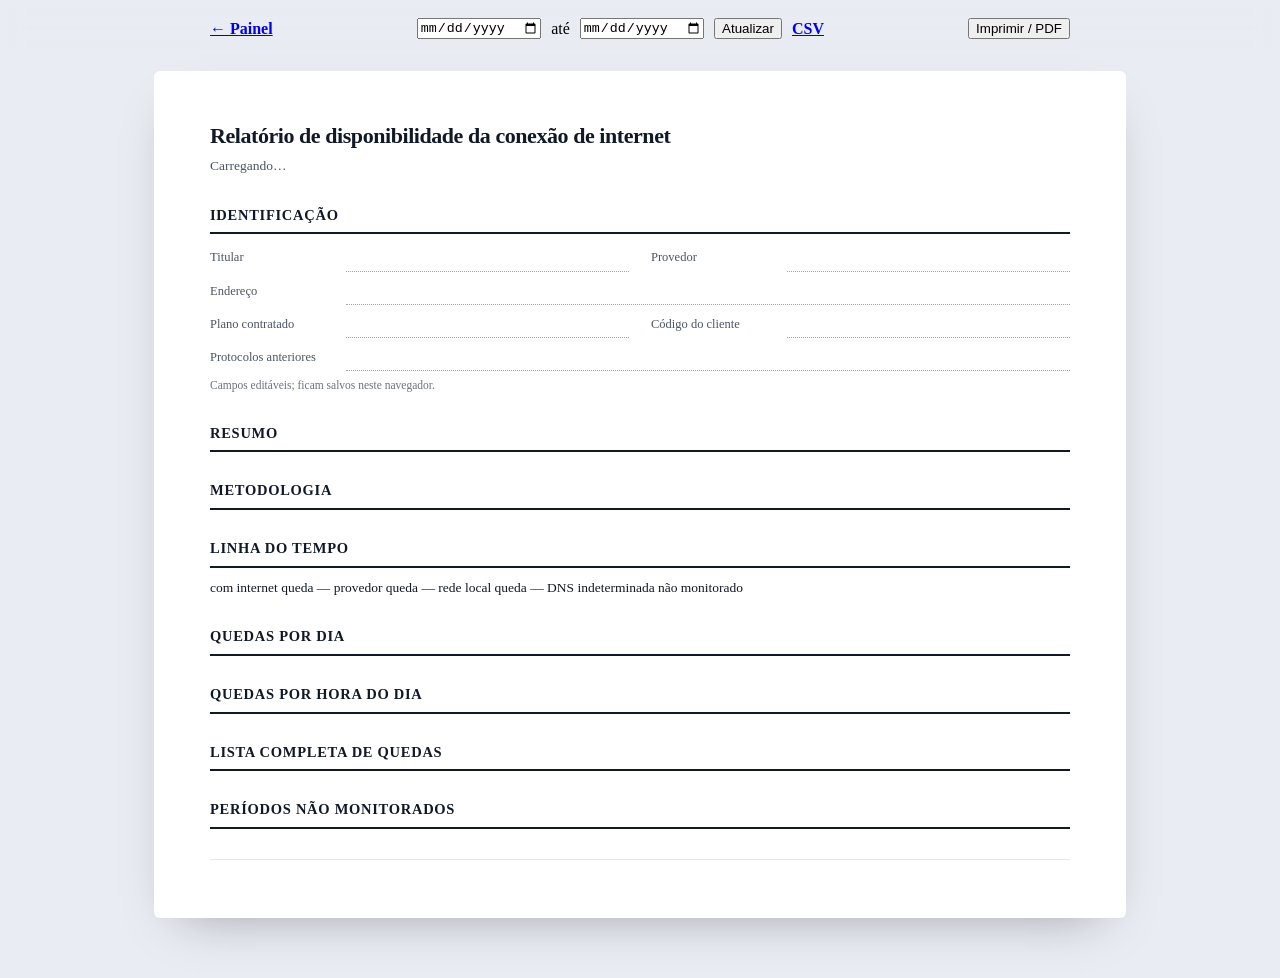
==== static/relatorio.html @ 19f322bf "Initial commit: down-again internet outage monitor Home internet outage monitor for an always-on com" ====
<!doctype html>
<html lang="pt-BR" data-theme="light">
<head>
<meta charset="utf-8">
<meta name="viewport" content="width=device-width, initial-scale=1">
<title>Relatório de disponibilidade</title>
<link rel="stylesheet" href="/style.css">
<style>
  body { background: #e9ecf3; }
  .bar { position: sticky; top: 0; z-index: 5; background: rgba(233, 236, 243, .9); backdrop-filter: blur(8px); border-bottom: 1px solid var(--line); }
  .bar .in { max-width: 860px; margin: 0 auto; padding: 10px 16px; display: flex; gap: 10px; align-items: center; flex-wrap: wrap; }
  .bar .in a { margin-right: auto; font-weight: 600; }
  .page { max-width: 860px; margin: 22px auto 60px; background: #fff; color: #111827; padding: 48px 56px; border-radius: 6px; box-shadow: 0 20px 50px -25px rgba(0, 0, 0, .35); font-size: 13.5px; line-height: 1.5; }
  h1 { font-size: 22px; letter-spacing: -.02em; margin: 0 0 4px; }
  .lead { color: #4b5563; margin: 0 0 22px; }
  h2 { font-size: 14.5px; margin: 28px 0 10px; padding-bottom: 6px; border-bottom: 2px solid #111827; text-transform: uppercase; letter-spacing: .05em; }
  .ident { display: grid; grid-template-columns: 1fr 1fr; gap: 6px 22px; }
  .ident label { display: grid; grid-template-columns: 128px 1fr; align-items: baseline; gap: 8px; font-size: 12.5px; color: #4b5563; }
  .ident input { border: 0; border-bottom: 1px dotted #9ca3af; font: inherit; font-size: 13.5px; color: #111827; padding: 3px 0; background: transparent; min-width: 0; }
  .ident input:focus { outline: none; border-bottom-color: var(--accent); }
  .ident .wide { grid-column: 1 / -1; }
  table { width: 100%; border-collapse: collapse; }
  th, td { text-align: left; padding: 6px 8px; border-bottom: 1px solid #e5e7eb; vertical-align: top; }
  th { font-size: 11.5px; text-transform: uppercase; letter-spacing: .04em; color: #6b7280; font-weight: 600; background: #f9fafb; }
  td.n, th.n { text-align: right; font-variant-numeric: tabular-nums; }
  .sum td:first-child { color: #4b5563; width: 46%; }
  .sum td:last-child { font-weight: 600; }
  .hl { background: #fef3f2; border-left: 4px solid var(--isp); padding: 12px 16px; margin: 16px 0 4px; border-radius: 0 6px 6px 0; }
  .meth { color: #374151; }
  .meth li { margin-bottom: 4px; }
  .dot { display: inline-block; width: 9px; height: 9px; border-radius: 50%; margin-right: 6px; vertical-align: 0; }
  .tl-row { grid-template-columns: 70px minmax(0, 1fr) 80px; }
  .tl-track { height: 16px; border-radius: 4px; }
  .hbars { height: 130px; }
  .foot { margin-top: 30px; padding-top: 10px; border-top: 1px solid #e5e7eb; color: #6b7280; font-size: 11.5px; }
  .muted2 { color: #6b7280; }
  .legend { margin: 0 0 10px; }
  @media (max-width: 700px) { .page { padding: 26px 18px; border-radius: 0; margin: 0; } .ident { grid-template-columns: 1fr; } .ident label { grid-template-columns: 110px 1fr; } }
  @media print {
    @page { size: A4; margin: 14mm 12mm; }
    body { background: #fff; }
    .bar { display: none; }
    .page { box-shadow: none; margin: 0; padding: 0; max-width: none; }
    * { -webkit-print-color-adjust: exact; print-color-adjust: exact; }
    h2 { break-after: avoid; }
    tr, .tl-row { break-inside: avoid; }
    .ident input { border-bottom-color: transparent; }
  }
</style>
</head>
<body>
<div class="bar"><div class="in">
  <a href="/">← Painel</a>
  <input type="date" id="d-from"> <span class="muted">até</span> <input type="date" id="d-to">
  <button class="btn" id="apply">Atualizar</button>
  <a class="btn" id="csv" href="#">CSV</a>
  <button class="btn primary" id="print">Imprimir / PDF</button>
</div></div>

<div class="page">
  <h1>Relatório de disponibilidade da conexão de internet</h1>
  <p class="lead" id="lead">Carregando…</p>

  <h2>Identificação</h2>
  <div class="ident" id="ident">
    <label>Titular <input data-k="titular"></label>
    <label>Provedor <input data-k="provedor"></label>
    <label class="wide">Endereço <input data-k="endereco"></label>
    <label>Plano contratado <input data-k="plano"></label>
    <label>Código do cliente <input data-k="cliente"></label>
    <label class="wide">Protocolos anteriores <input data-k="protocolos"></label>
  </div>
  <p class="muted2" style="font-size:11.5px;margin:6px 0 0">Campos editáveis; ficam salvos neste navegador.</p>

  <h2>Resumo</h2>
  <div id="summary"></div>

  <h2>Metodologia</h2>
  <ol class="meth" id="meth"></ol>

  <h2>Linha do tempo</h2>
  <div class="legend">
    <span><i class="sq" style="--c:var(--mon)"></i>com internet</span>
    <span><i class="sq" style="--c:var(--isp)"></i>queda — provedor</span>
    <span><i class="sq" style="--c:var(--local)"></i>queda — rede local</span>
    <span><i class="sq" style="--c:var(--dns)"></i>queda — DNS</span>
    <span><i class="sq" style="--c:var(--unknown)"></i>indeterminada</span>
    <span><i class="sq" style="--c:var(--unmon)"></i>não monitorado</span>
  </div>
  <div id="timeline"></div>

  <h2>Quedas por dia</h2>
  <div id="days"></div>

  <h2>Quedas por hora do dia</h2>
  <div id="hours"></div>

  <h2>Lista completa de quedas</h2>
  <div id="list"></div>

  <h2>Períodos não monitorados</h2>
  <div id="unmon"></div>

  <div class="foot" id="foot"></div>
</div>

<script src="/common.js"></script>
<script src="/report.js"></script>
</body>
</html>
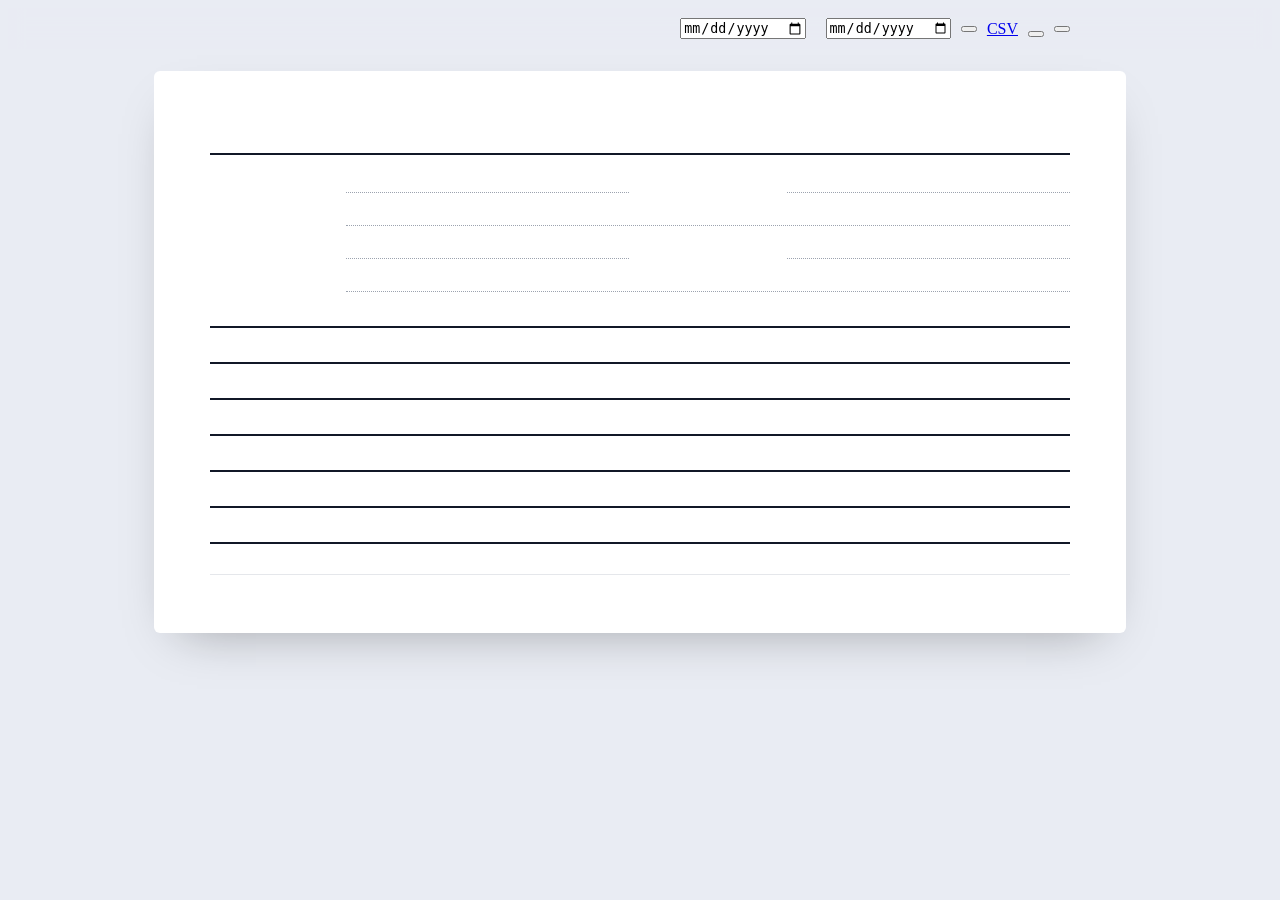
==== commit 29a8c151: "feat(i18n): translate everything into en/pt/zh and simplify the docs - Dashboard, report, phone aler" ====
--- a/static/relatorio.html
+++ b/static/relatorio.html
@@ -1,15 +1,15 @@
 <!doctype html>
-<html lang="pt-BR" data-theme="light">
+<html lang="en" data-theme="light">
 <head>
 <meta charset="utf-8">
 <meta name="viewport" content="width=device-width, initial-scale=1">
-<title>Relatório de disponibilidade</title>
+<title>down-again</title>
 <link rel="stylesheet" href="/style.css">
 <style>
   body { background: #e9ecf3; }
   .bar { position: sticky; top: 0; z-index: 5; background: rgba(233, 236, 243, .9); backdrop-filter: blur(8px); border-bottom: 1px solid var(--line); }
   .bar .in { max-width: 860px; margin: 0 auto; padding: 10px 16px; display: flex; gap: 10px; align-items: center; flex-wrap: wrap; }
-  .bar .in a { margin-right: auto; font-weight: 600; }
+  .bar .in > a:first-child { margin-right: auto; font-weight: 600; }
   .page { max-width: 860px; margin: 22px auto 60px; background: #fff; color: #111827; padding: 48px 56px; border-radius: 6px; box-shadow: 0 20px 50px -25px rgba(0, 0, 0, .35); font-size: 13.5px; line-height: 1.5; }
   h1 { font-size: 22px; letter-spacing: -.02em; margin: 0 0 4px; }
   .lead { color: #4b5563; margin: 0 0 22px; }
@@ -50,60 +50,65 @@
 </head>
 <body>
 <div class="bar"><div class="in">
-  <a href="/">← Painel</a>
-  <input type="date" id="d-from"> <span class="muted">até</span> <input type="date" id="d-to">
-  <button class="btn" id="apply">Atualizar</button>
+  <a href="/" data-i18n="r.back"></a>
+  <input type="date" id="d-from"> <span class="muted" data-i18n="p.to"></span> <input type="date" id="d-to">
+  <button class="btn" id="apply" data-i18n="r.update"></button>
   <a class="btn" id="csv" href="#">CSV</a>
-  <button class="btn primary" id="print">Imprimir / PDF</button>
+  <div class="menu-wrap">
+    <button class="icon-btn" id="lang" aria-haspopup="menu" aria-expanded="false"></button>
+    <div class="menu" id="lang-menu" role="menu"></div>
+  </div>
+  <button class="btn primary" id="print" data-i18n="r.print"></button>
 </div></div>
 
 <div class="page">
-  <h1>Relatório de disponibilidade da conexão de internet</h1>
-  <p class="lead" id="lead">Carregando…</p>
+  <h1 data-i18n="r.h1"></h1>
+  <p class="lead" id="lead" data-i18n="loading"></p>
 
-  <h2>Identificação</h2>
+  <h2 data-i18n="r.ident"></h2>
   <div class="ident" id="ident">
-    <label>Titular <input data-k="titular"></label>
-    <label>Provedor <input data-k="provedor"></label>
-    <label class="wide">Endereço <input data-k="endereco"></label>
-    <label>Plano contratado <input data-k="plano"></label>
-    <label>Código do cliente <input data-k="cliente"></label>
-    <label class="wide">Protocolos anteriores <input data-k="protocolos"></label>
+    <label><span data-i18n="r.holder"></span> <input data-k="titular"></label>
+    <label><span data-i18n="r.isp"></span> <input data-k="provedor"></label>
+    <label class="wide"><span data-i18n="r.address"></span> <input data-k="endereco"></label>
+    <label><span data-i18n="r.plan"></span> <input data-k="plano"></label>
+    <label><span data-i18n="r.client"></span> <input data-k="cliente"></label>
+    <label class="wide"><span data-i18n="r.tickets"></span> <input data-k="protocolos"></label>
   </div>
-  <p class="muted2" style="font-size:11.5px;margin:6px 0 0">Campos editáveis; ficam salvos neste navegador.</p>
+  <p class="muted2" style="font-size:11.5px;margin:6px 0 0" data-i18n="r.editable"></p>
 
-  <h2>Resumo</h2>
+  <h2 data-i18n="r.summary"></h2>
   <div id="summary"></div>
 
-  <h2>Metodologia</h2>
+  <h2 data-i18n="r.method"></h2>
   <ol class="meth" id="meth"></ol>
 
-  <h2>Linha do tempo</h2>
+  <h2 data-i18n="r.timeline"></h2>
   <div class="legend">
-    <span><i class="sq" style="--c:var(--mon)"></i>com internet</span>
-    <span><i class="sq" style="--c:var(--isp)"></i>queda — provedor</span>
-    <span><i class="sq" style="--c:var(--local)"></i>queda — rede local</span>
-    <span><i class="sq" style="--c:var(--dns)"></i>queda — DNS</span>
-    <span><i class="sq" style="--c:var(--unknown)"></i>indeterminada</span>
-    <span><i class="sq" style="--c:var(--unmon)"></i>não monitorado</span>
+    <span><i class="sq" style="--c:var(--mon)"></i><span data-i18n="r.leg.online"></span></span>
+    <span><i class="sq" style="--c:var(--isp)"></i><span data-i18n="r.leg.isp"></span></span>
+    <span><i class="sq" style="--c:var(--local)"></i><span data-i18n="r.leg.local"></span></span>
+    <span><i class="sq" style="--c:var(--dns)"></i><span data-i18n="r.leg.dns"></span></span>
+    <span><i class="sq" style="--c:var(--unknown)"></i><span data-i18n="leg.unknown"></span></span>
+    <span><i class="sq" style="--c:var(--unmon)"></i><span data-i18n="leg.unmon"></span></span>
   </div>
   <div id="timeline"></div>
 
-  <h2>Quedas por dia</h2>
+  <h2 data-i18n="r.byDay"></h2>
   <div id="days"></div>
 
-  <h2>Quedas por hora do dia</h2>
+  <h2 data-i18n="r.byHour"></h2>
   <div id="hours"></div>
 
-  <h2>Lista completa de quedas</h2>
+  <h2 data-i18n="r.list"></h2>
   <div id="list"></div>
 
-  <h2>Períodos não monitorados</h2>
+  <h2 data-i18n="r.unmon"></h2>
   <div id="unmon"></div>
 
   <div class="foot" id="foot"></div>
 </div>
 
+<script src="/i18n.js"></script>
 <script src="/common.js"></script>
 <script src="/report.js"></script>
 </body>
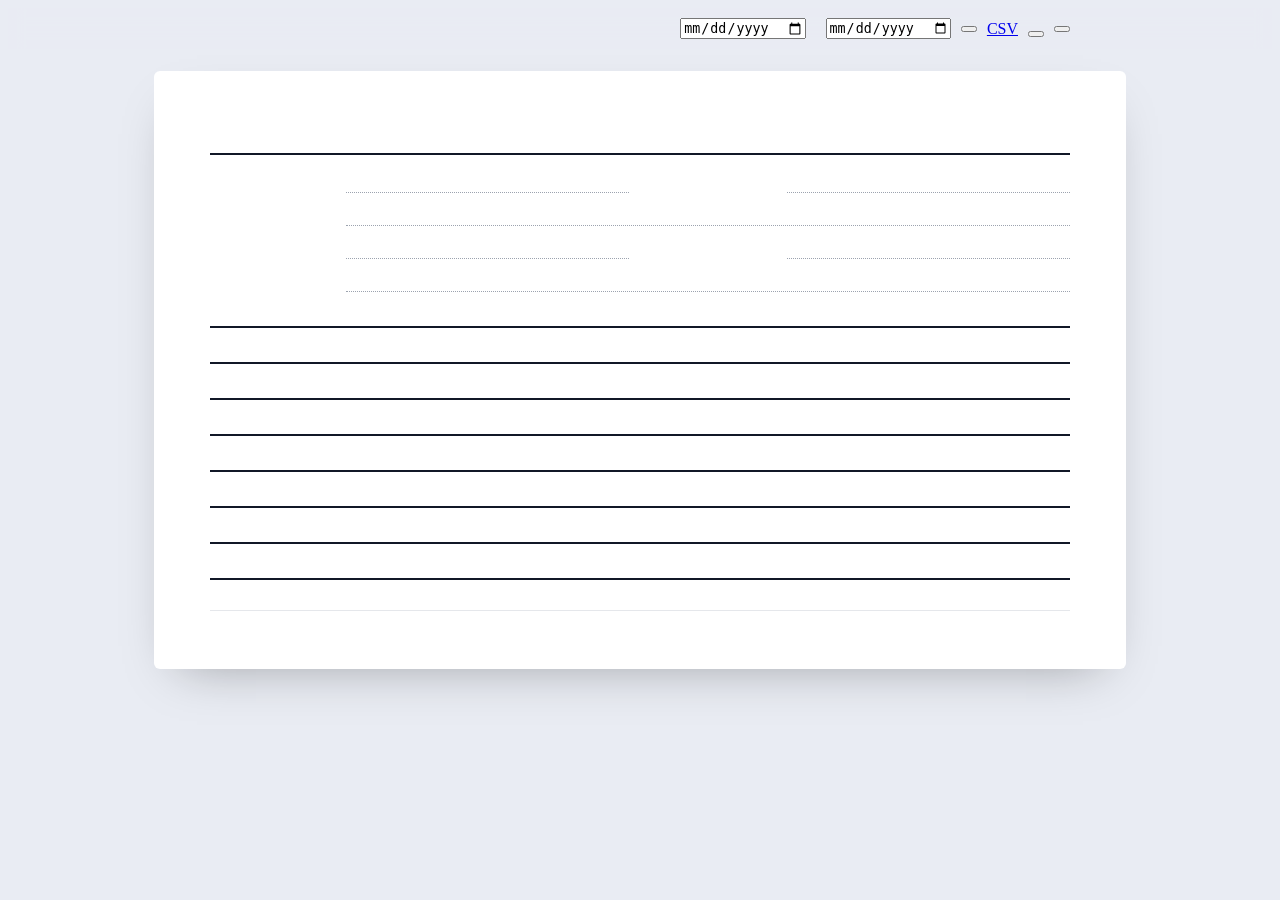
==== commit f5fb7f04: "feat(speed): speed test every 30 minutes, compared with the contracted plan - Speed test against spe" ====
--- a/static/relatorio.html
+++ b/static/relatorio.html
@@ -4,6 +4,8 @@
 <meta charset="utf-8">
 <meta name="viewport" content="width=device-width, initial-scale=1">
 <title>down-again</title>
+<link rel="icon" href="/icon.svg">
+<link rel="apple-touch-icon" href="/icon-180.png">
 <link rel="stylesheet" href="/style.css">
 <style>
   body { background: #e9ecf3; }
@@ -79,6 +81,11 @@
   <h2 data-i18n="r.summary"></h2>
   <div id="summary"></div>
 
+  <div id="speed-wrap">
+    <h2 data-i18n="r.speed"></h2>
+    <div id="speed"></div>
+  </div>
+
   <h2 data-i18n="r.method"></h2>
   <ol class="meth" id="meth"></ol>
 
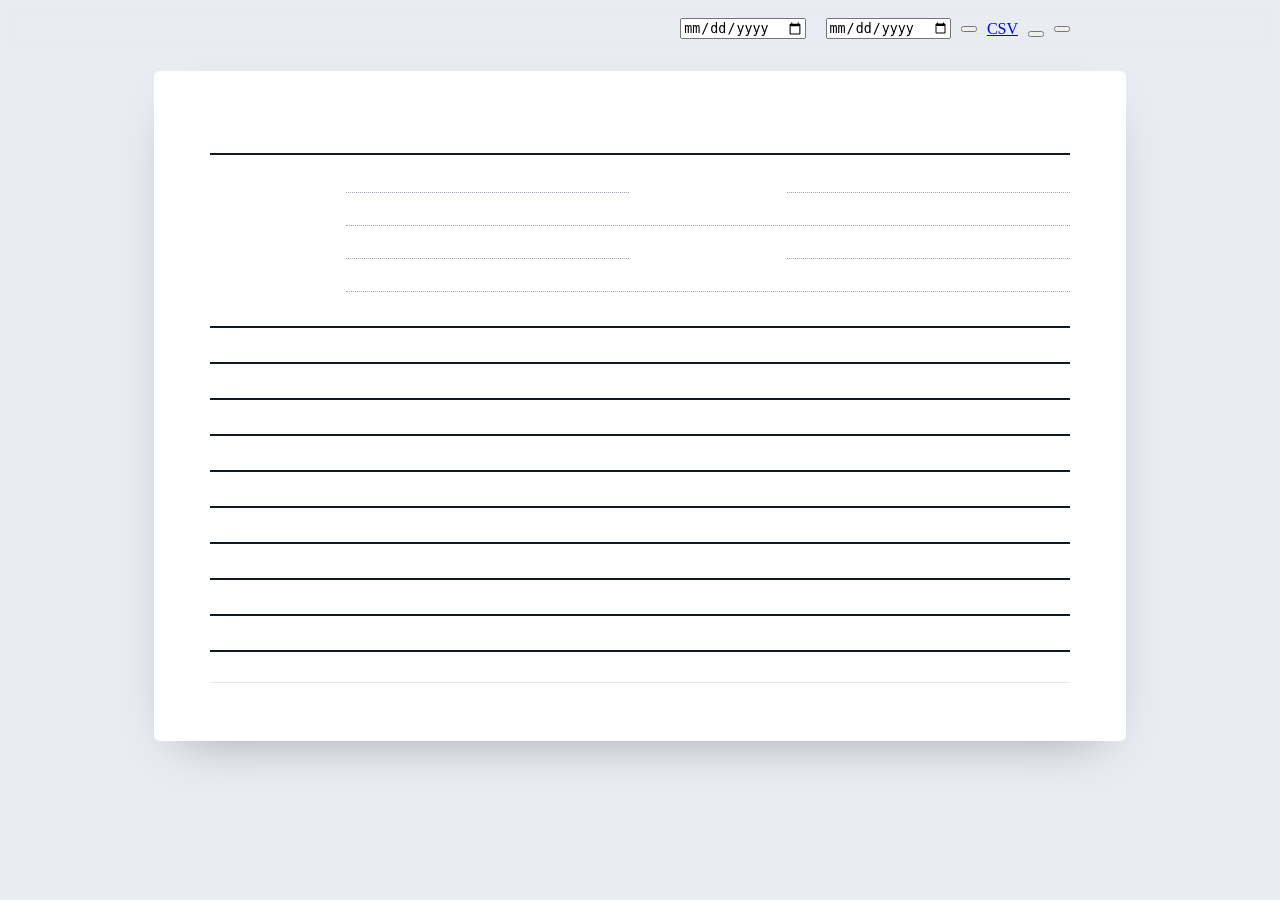
==== commit 02115d27: "feat: tabbed dashboard, instability, public IP changes and daily summary - Dashboard split into Now," ====
--- a/static/relatorio.html
+++ b/static/relatorio.html
@@ -96,6 +96,7 @@
     <span><i class="sq" style="--c:var(--local)"></i><span data-i18n="r.leg.local"></span></span>
     <span><i class="sq" style="--c:var(--dns)"></i><span data-i18n="r.leg.dns"></span></span>
     <span><i class="sq" style="--c:var(--unknown)"></i><span data-i18n="leg.unknown"></span></span>
+    <span><i class="ln" style="--c:var(--unst)"></i><span data-i18n="leg.unstable"></span></span>
     <span><i class="sq" style="--c:var(--unmon)"></i><span data-i18n="leg.unmon"></span></span>
   </div>
   <div id="timeline"></div>
@@ -109,6 +110,12 @@
   <h2 data-i18n="r.list"></h2>
   <div id="list"></div>
 
+  <h2 data-i18n="r.unstList"></h2>
+  <div id="unst"></div>
+
+  <h2 data-i18n="r.ipList"></h2>
+  <div id="iplist"></div>
+
   <h2 data-i18n="r.unmon"></h2>
   <div id="unmon"></div>
 
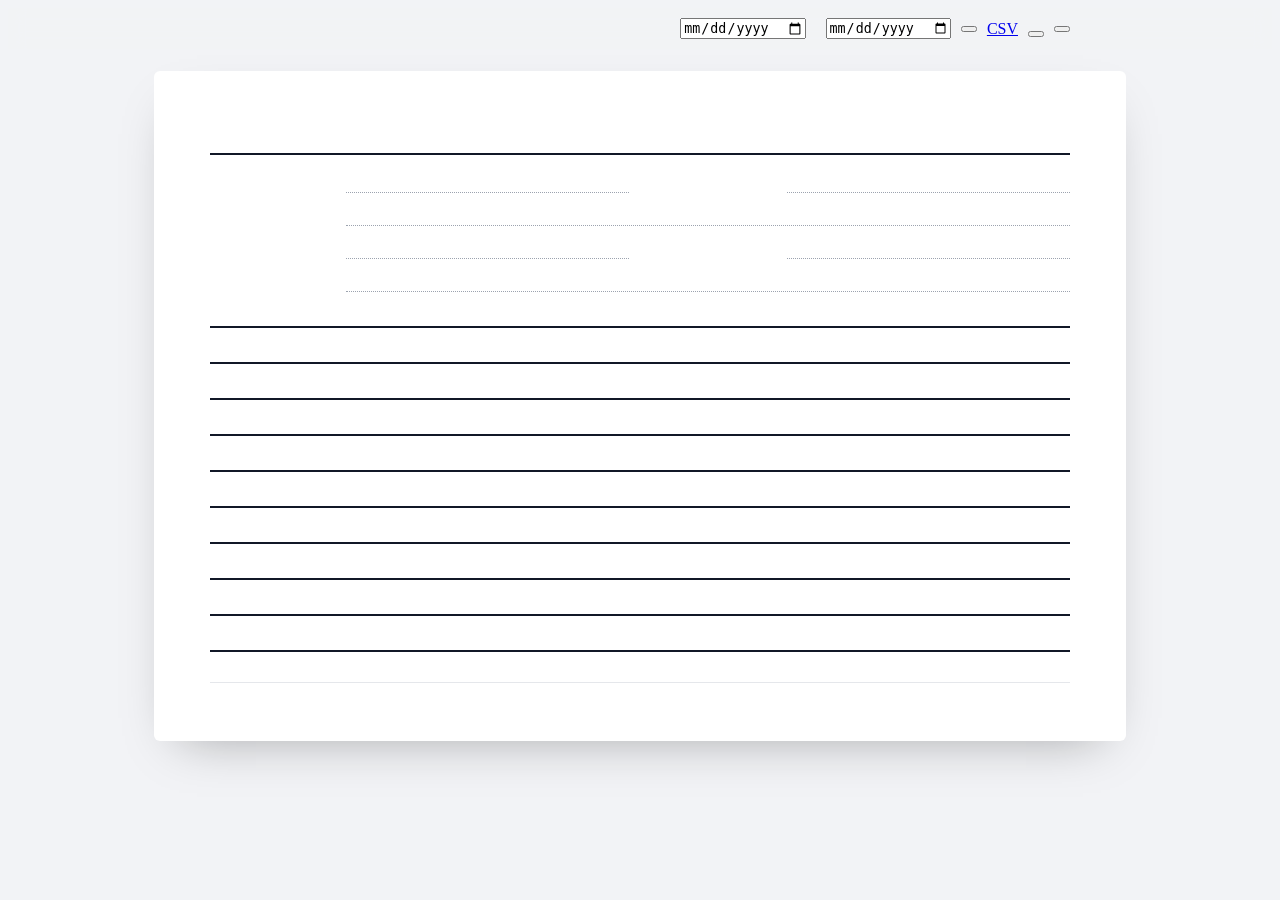
==== commit b7d42c78: "feat(dashboard): report tab with the big availability number and a short fact list" ====
--- a/static/relatorio.html
+++ b/static/relatorio.html
@@ -8,8 +8,8 @@
 <link rel="apple-touch-icon" href="/icon-180.png">
 <link rel="stylesheet" href="/style.css">
 <style>
-  body { background: #e9ecf3; }
-  .bar { position: sticky; top: 0; z-index: 5; background: rgba(233, 236, 243, .9); backdrop-filter: blur(8px); border-bottom: 1px solid var(--line); }
+  body { background: #f2f3f6; }
+  .bar { position: sticky; top: 0; z-index: 5; background: rgba(242, 243, 246, .9); backdrop-filter: blur(8px); border-bottom: 1px solid var(--line); }
   .bar .in { max-width: 860px; margin: 0 auto; padding: 10px 16px; display: flex; gap: 10px; align-items: center; flex-wrap: wrap; }
   .bar .in > a:first-child { margin-right: auto; font-weight: 600; }
   .page { max-width: 860px; margin: 22px auto 60px; background: #fff; color: #111827; padding: 48px 56px; border-radius: 6px; box-shadow: 0 20px 50px -25px rgba(0, 0, 0, .35); font-size: 13.5px; line-height: 1.5; }
